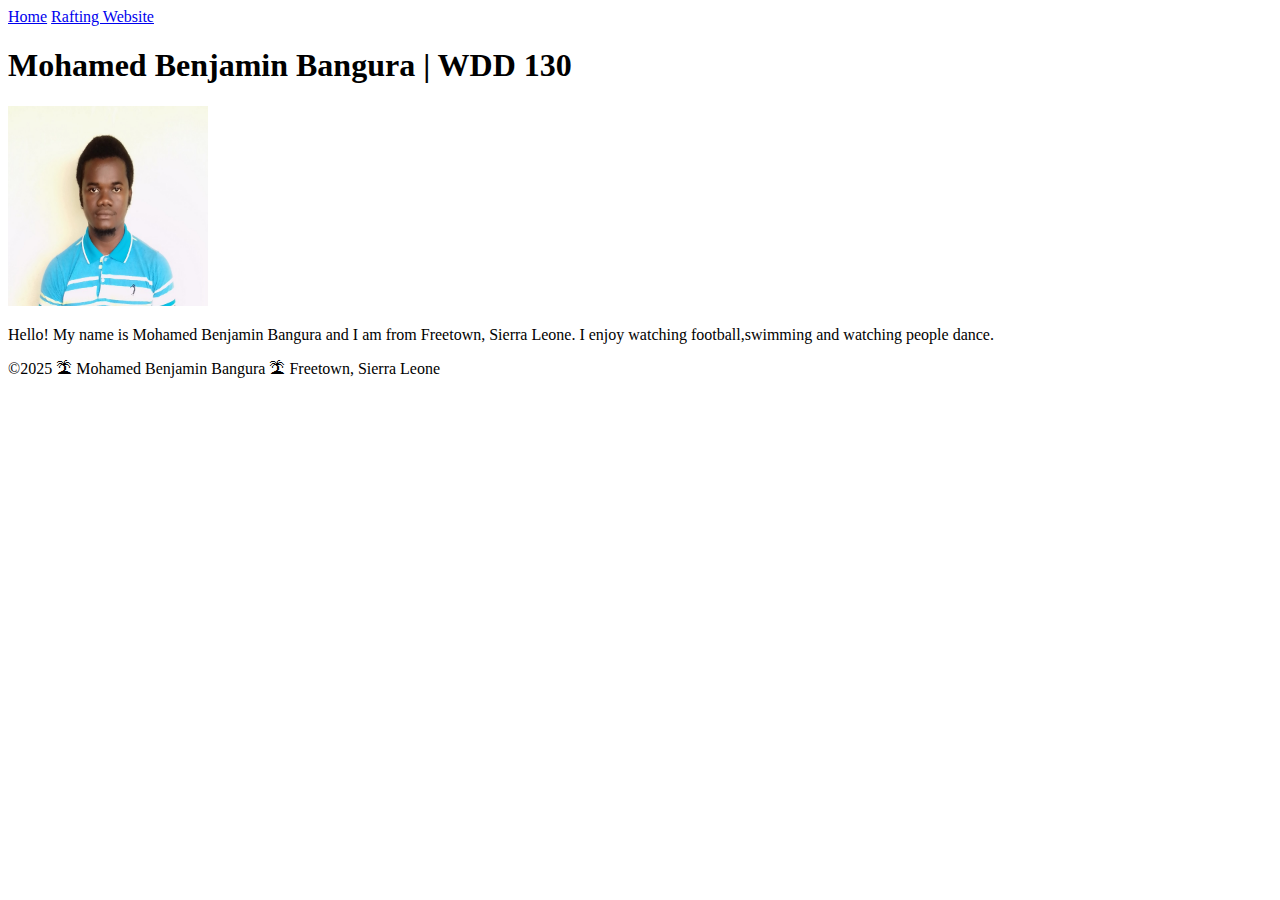
==== index.html @ e26d7740 "first commit" ====
<!DOCTYPE html>
<html lang="en-U">
    <head>
        <meta charset="utf-8">
        <meta name="viewport" content="width=device-width,initial-scale=1 .0">
        <title>Mohamed Benjamin Bangura | WDD 130</title>
    </head>
    <body>
        <header>
            <nav>
                <a href="#">Home</a>
                <a href="wwr/">Rafting Website</a>
            </nav>
        <main>
            <h1>Mohamed Benjamin Bangura | WDD 130</h1>
            <img src="images/profile.jpg" alt="Hello, my name is Mohamed Benjamin Bangura" width="200">
            <p>Hello! My name is Mohamed Benjamin Bangura and I am from Freetown, Sierra Leone. I enjoy watching football,swimming and watching people dance.</p>
        </main>
        <footer>
            <p>©2025 🏝 Mohamed Benjamin Bangura 🏝 Freetown, Sierra Leone</p>
        </footer>
    </body>
</html>
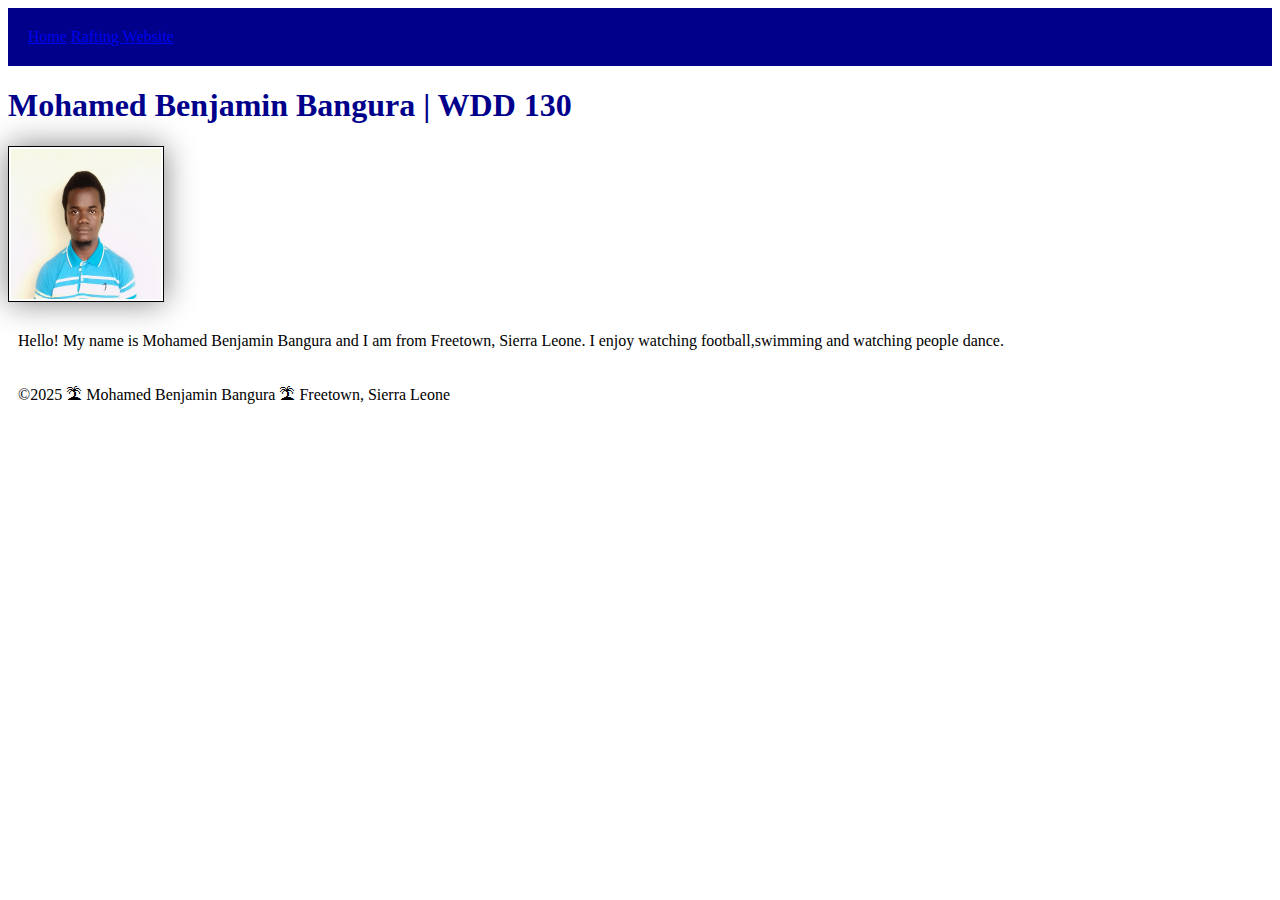
==== commit 737465c3: "Enhance homepage" ====
--- a/index.html
+++ b/index.html
@@ -1,6 +1,7 @@
 <!DOCTYPE html>
 <html lang="en-U">
     <head>
+        <link rel="stylesheet" href="styles/styles.css">
         <meta charset="utf-8">
         <meta name="viewport" content="width=device-width,initial-scale=1 .0">
         <title>Mohamed Benjamin Bangura | WDD 130</title>
--- a/styles/styles.css
+++ b/styles/styles.css
@@ -0,0 +1,22 @@
+nav { 
+    background-color: darkblue;
+    padding: 10px;
+}
+nav {
+    color: white;
+    display: block;
+    padding: 20px;
+}
+h1 {
+    color: darkblue;
+}
+img {
+    width: 150px;
+    height: auto;
+    border: 1px solid black;
+    padding: 2px;
+    box-shadow: 0 0 30px gray;
+}
+p {
+    padding: 10px;
+}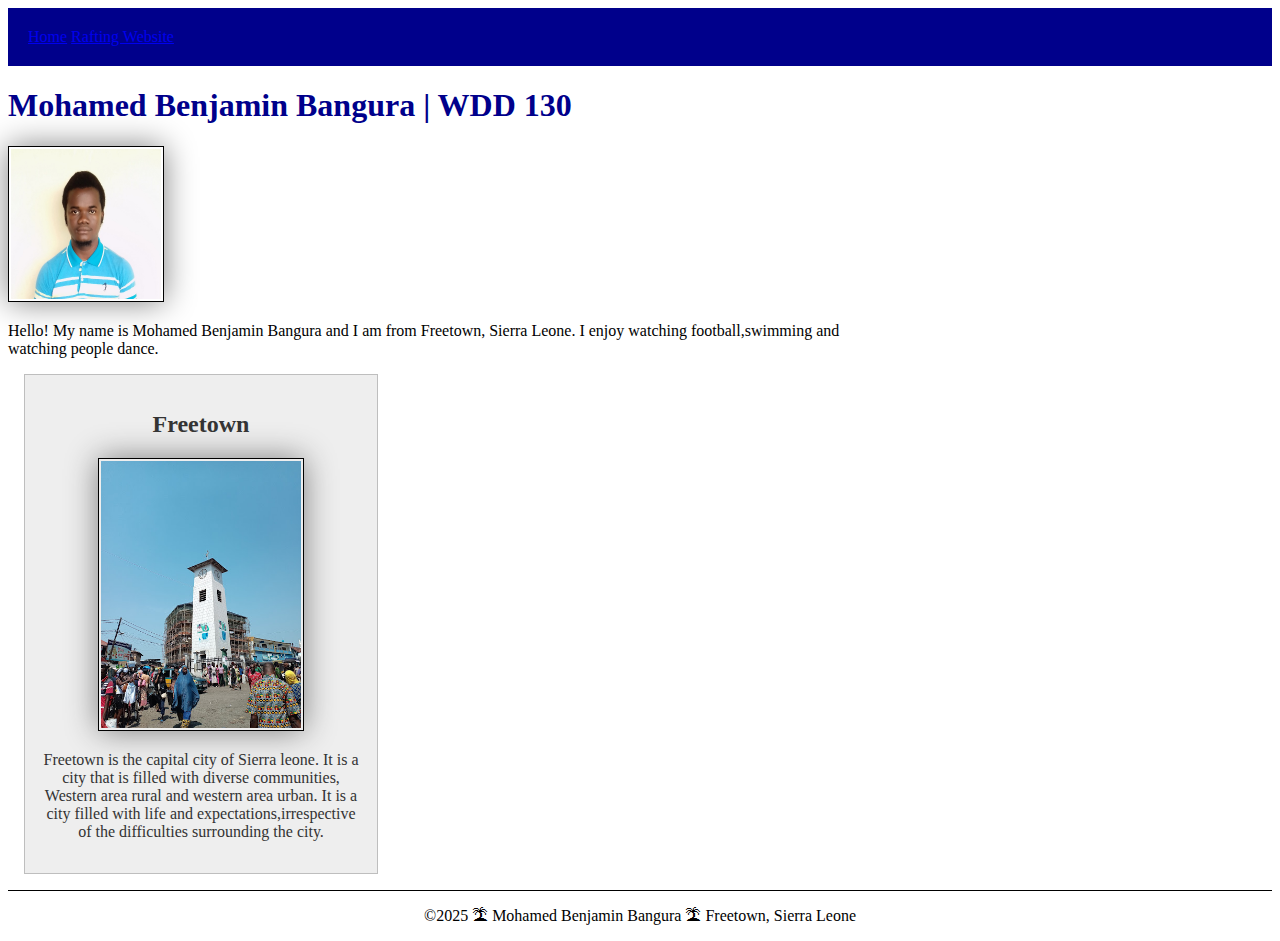
==== commit e0f896f8: "Home enhancement" ====
--- a/index.html
+++ b/index.html
@@ -5,6 +5,8 @@
         <meta charset="utf-8">
         <meta name="viewport" content="width=device-width,initial-scale=1 .0">
         <title>Mohamed Benjamin Bangura | WDD 130</title>
+        <meta name="discription" content="Mohamed Benjamin Bangura Web development Home page.">
+        <meta name="author" content="Mohamed Benjamin Bangura">
     </head>
     <body>
         <header>
@@ -17,6 +19,12 @@
             <img src="images/profile.jpg" alt="Hello, my name is Mohamed Benjamin Bangura" width="200">
             <p>Hello! My name is Mohamed Benjamin Bangura and I am from Freetown, Sierra Leone. I enjoy watching football,swimming and watching people dance.</p>
         </main>
+        <aside>
+            <h2>Freetown</h2>
+            <img src="images/freetown.jpg" alt="Freetown Center">
+            <p>Freetown is the capital city of Sierra leone. It is a city that is filled with diverse communities, Western area rural and western area urban. It is a city filled with life and expectations,irrespective of the difficulties surrounding the city.</p>
+
+        </aside>
         <footer>
             <p>©2025 🏝 Mohamed Benjamin Bangura 🏝 Freetown, Sierra Leone</p>
         </footer>
--- a/styles/styles.css
+++ b/styles/styles.css
@@ -18,5 +18,30 @@
     box-shadow: 0 0 30px gray;
 }
 p {
-    padding: 10px;
+    padding: 0px;
+}
+main {
+    max-width: 840px;
+}
+aside {
+    width: 20rem;
+    margin: 1rem;
+    border: 1px solid rgb(0 0 0 / 0.2); /* 1️⃣ */
+    padding: 1rem;
+    background-color:#eee;
+    color: #333;
+    text-align: center;
+}
+aside img {
+    width: 200px;
+    height: auto;
+}
+main img {
+    width: 150px;
+    height: auto;
+}
+footer {
+margin-top: 15px;
+border-top: 1px solid #000;
+text-align: center;
 }